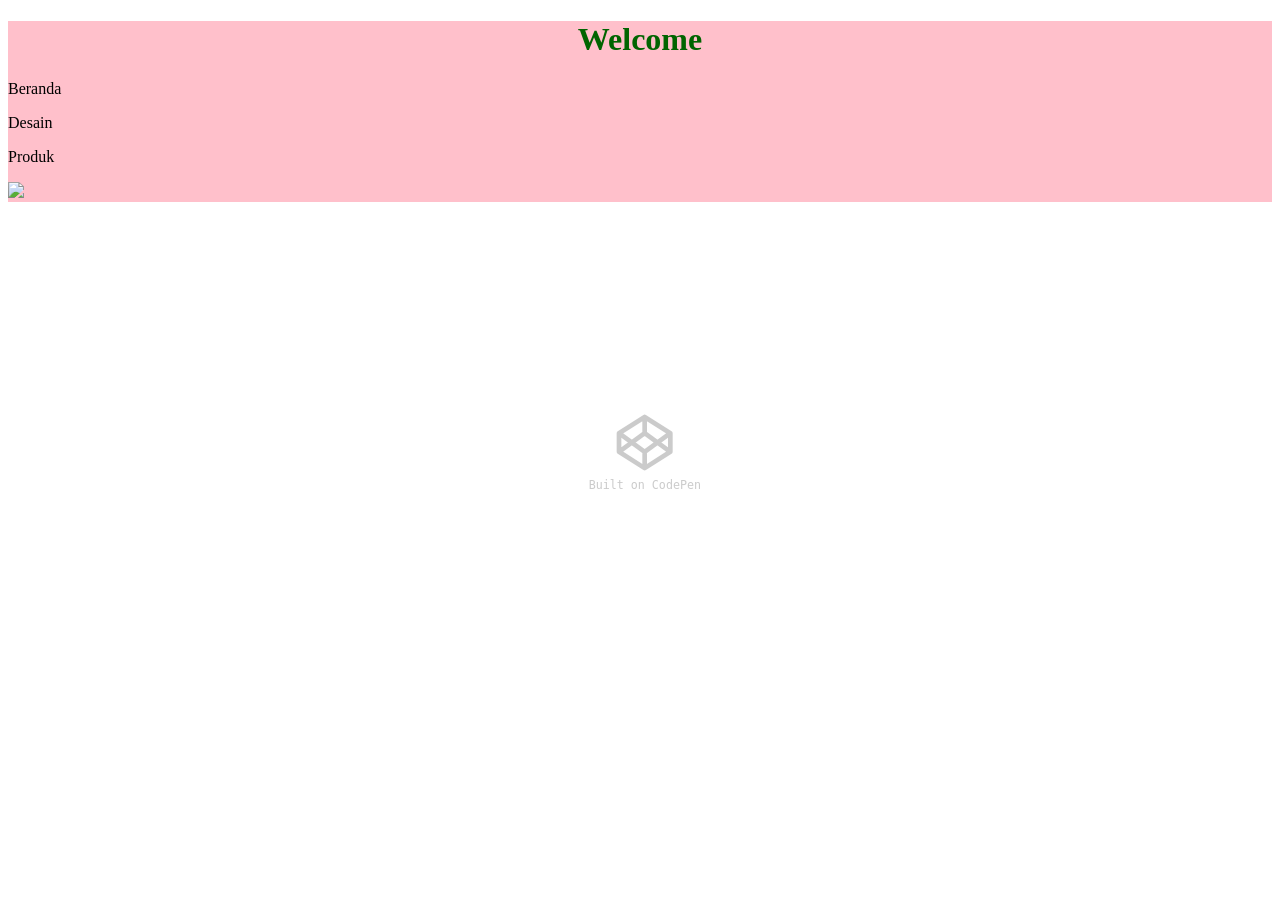
==== index.html @ 93f1508b "index.html" ====
<!DOCTYPE html>
<html lang="en">
  <head>
    <meta charset="UTF-8">
    <link rel="stylesheet" href="./style.css">
    <meta name="viewport" content="width=device-width, initial-scale=1.0">
    <title>Pen</title>
  </head>
  <body>
<h1>Welcome</h1>
<ui></ui>
<p> Beranda </p>
<p> Desain </p>
<p> Produk </p>
<img src="
<marquee>Created by: Rania, Adiva, Kanaya, Fahira</marquee>
    <script src="./script.js"></script>
  </body>
</html>
---- style.css ----
html {
  height: 100%;
  background: 50% 50% no-repeat
    url('data:image/svg+xml,<svg viewBox="-20 -5 60 40" width="140" xmlns="http://www.w3.org/2000/svg" opacity="0.2"><path d="M1 8l11-7 11 7v8l-11 7-11-7zm0 0l11 8 11-8m0 8L12 8 1 16M12 1v7m0 8v7" fill="none" stroke="currentColor" stroke-linejoin="round" stroke-width="2"/><text x="-12" y="32" font-size="5" font-family="monospace" fill="currentColor">Built on CodePen</text></svg>');
h1{text-align:center;
   color:darkgreen;
   font-weight:bold;}
  
body{background-color:Pink;}
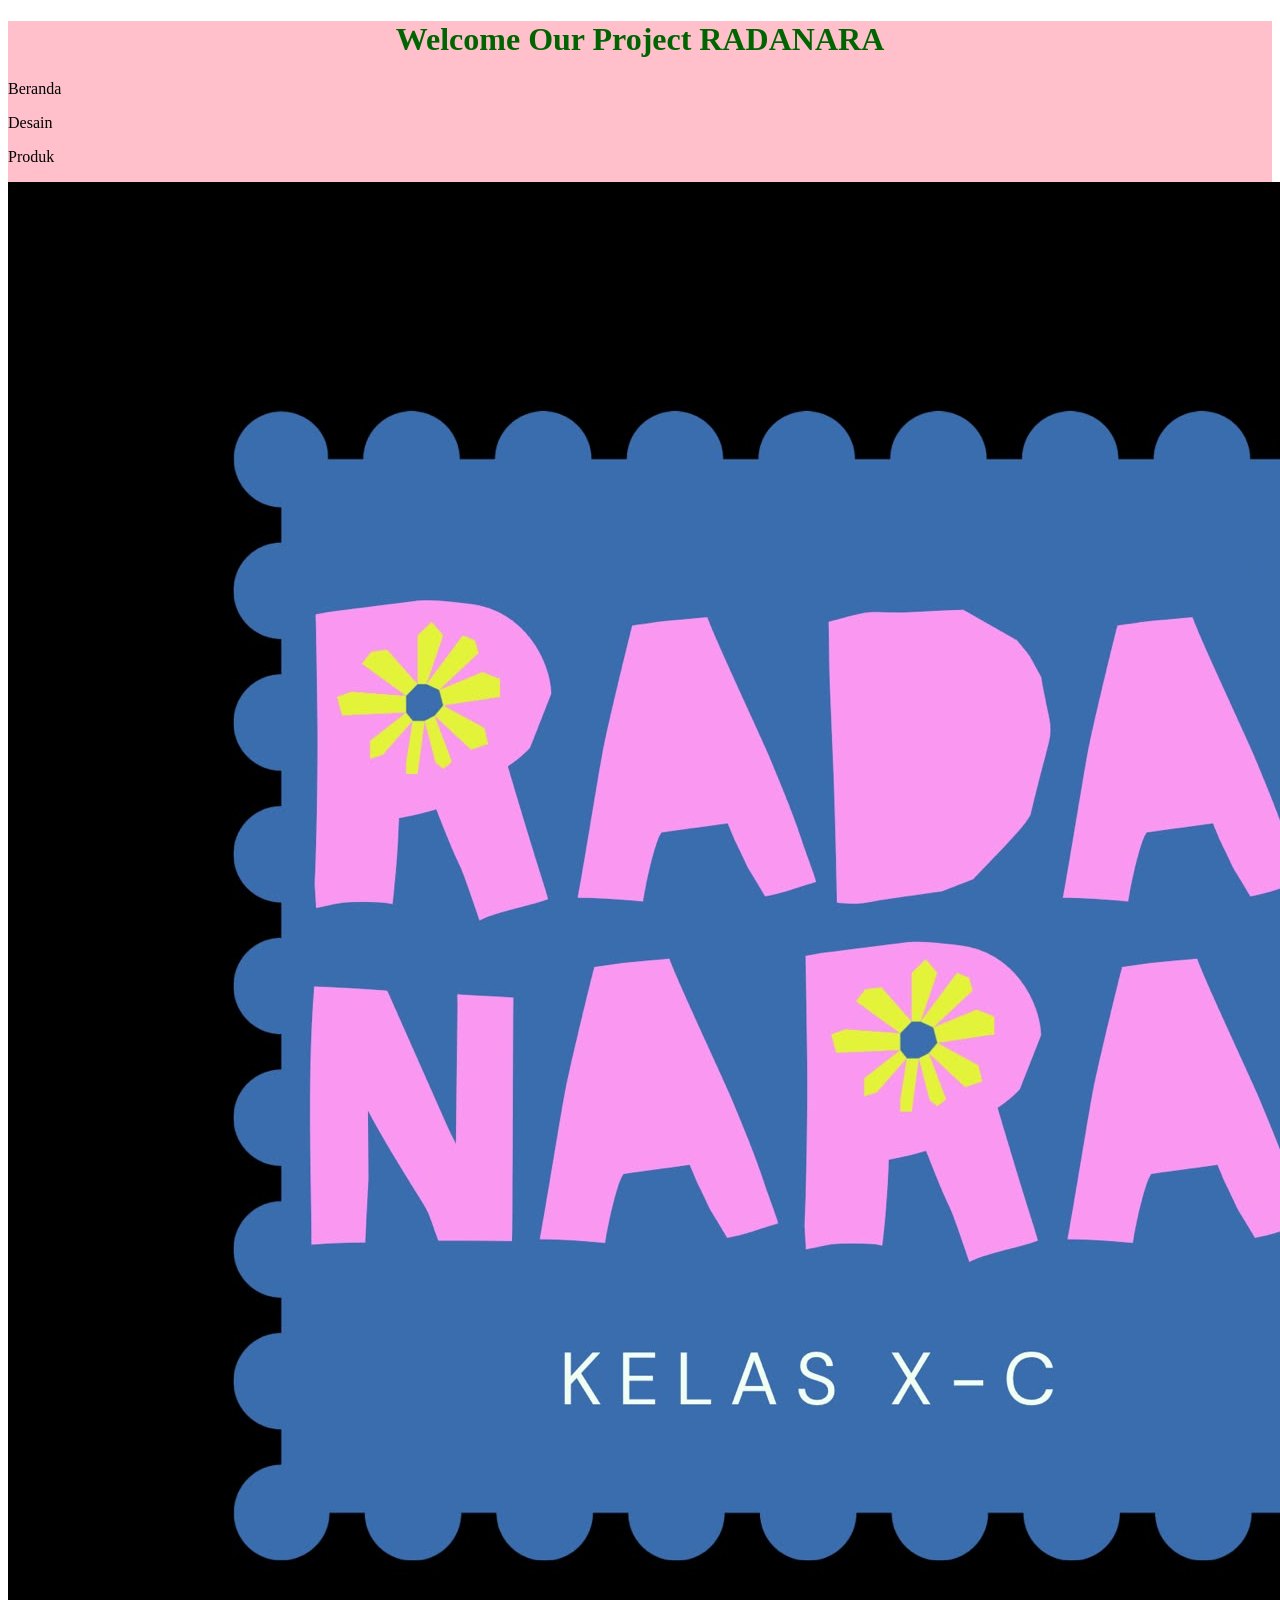
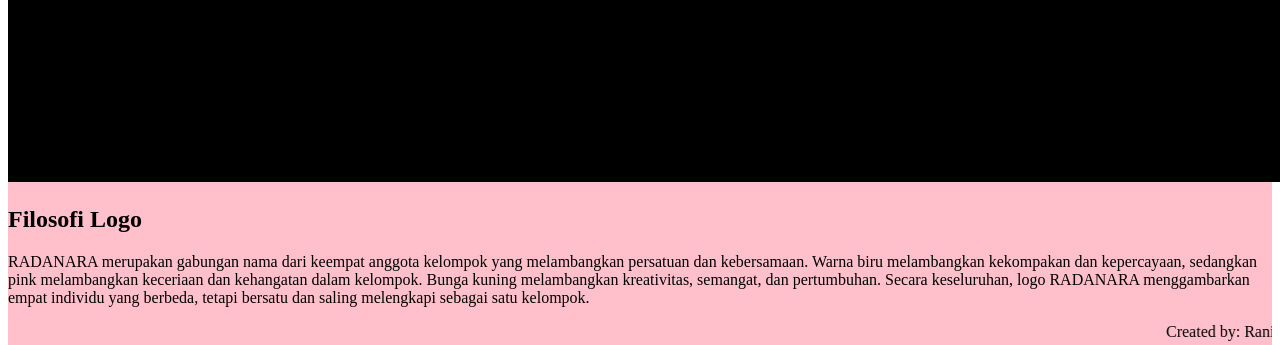
==== commit d1a355e6: "Revise index.html with project details and image Updated the welcome message and added a logo philos" ====
--- a/index.html
+++ b/index.html
@@ -7,12 +7,16 @@
     <title>Pen</title>
   </head>
   <body>
-<h1>Welcome</h1>
+<h1>Welcome Our Project RADANARA</h1>
 <ui></ui>
 <p> Beranda </p>
 <p> Desain </p>
 <p> Produk </p>
-<img src="
+<img src="WhatsApp Image 2026-10-05 at 12.42.28.jpeg">
+<h2>Filosofi Logo</h2>
+<p>RADANARA merupakan gabungan nama dari keempat anggota kelompok yang melambangkan persatuan dan kebersamaan.
+Warna biru melambangkan kekompakan dan kepercayaan, sedangkan pink melambangkan keceriaan dan kehangatan dalam kelompok. Bunga kuning melambangkan kreativitas, semangat, dan pertumbuhan.
+Secara keseluruhan, logo RADANARA menggambarkan empat individu yang berbeda, tetapi bersatu dan saling melengkapi sebagai satu kelompok.</p>
 <marquee>Created by: Rania, Adiva, Kanaya, Fahira</marquee>
     <script src="./script.js"></script>
   </body>
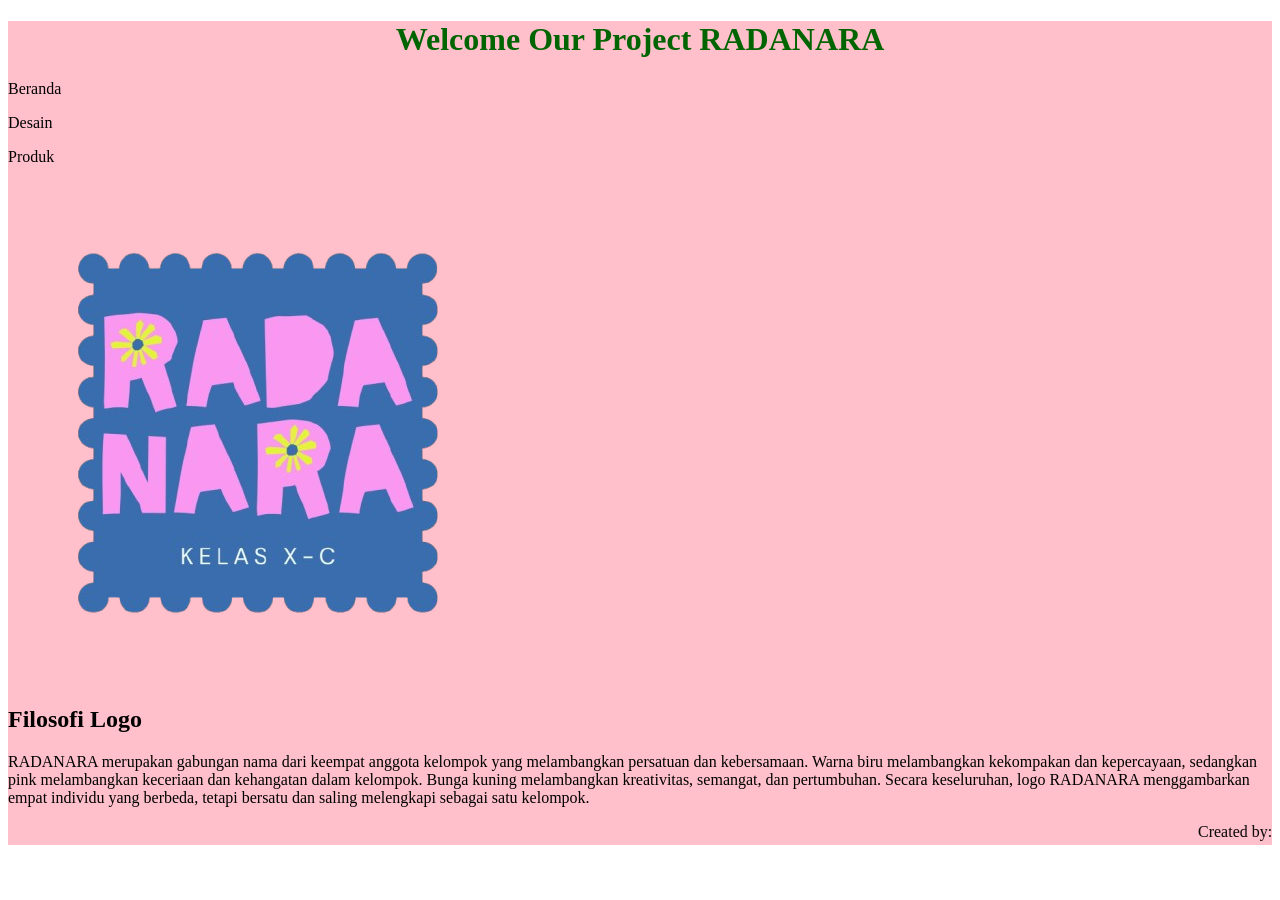
==== commit 2f2b4ede: "Refactor index.html with image and formatting updates Updated image source and fixed formatting issu" ====
--- a/index.html
+++ b/index.html
@@ -12,10 +12,11 @@
 <p> Beranda </p>
 <p> Desain </p>
 <p> Produk </p>
-<img src="WhatsApp Image 2026-10-05 at 12.42.28.jpeg">
+<img src="WhatsApp_Image_2026-10-05_at_12.42.28-removebg-preview.png">
 <h2>Filosofi Logo</h2>
 <p>RADANARA merupakan gabungan nama dari keempat anggota kelompok yang melambangkan persatuan dan kebersamaan.
-Warna biru melambangkan kekompakan dan kepercayaan, sedangkan pink melambangkan keceriaan dan kehangatan dalam kelompok. Bunga kuning melambangkan kreativitas, semangat, dan pertumbuhan.
+Warna biru melambangkan kekompakan dan kepercayaan, sedangkan pink melambangkan keceriaan dan kehangatan dalam kelompok. 
+Bunga kuning melambangkan kreativitas, semangat, dan pertumbuhan.
 Secara keseluruhan, logo RADANARA menggambarkan empat individu yang berbeda, tetapi bersatu dan saling melengkapi sebagai satu kelompok.</p>
 <marquee>Created by: Rania, Adiva, Kanaya, Fahira</marquee>
     <script src="./script.js"></script>
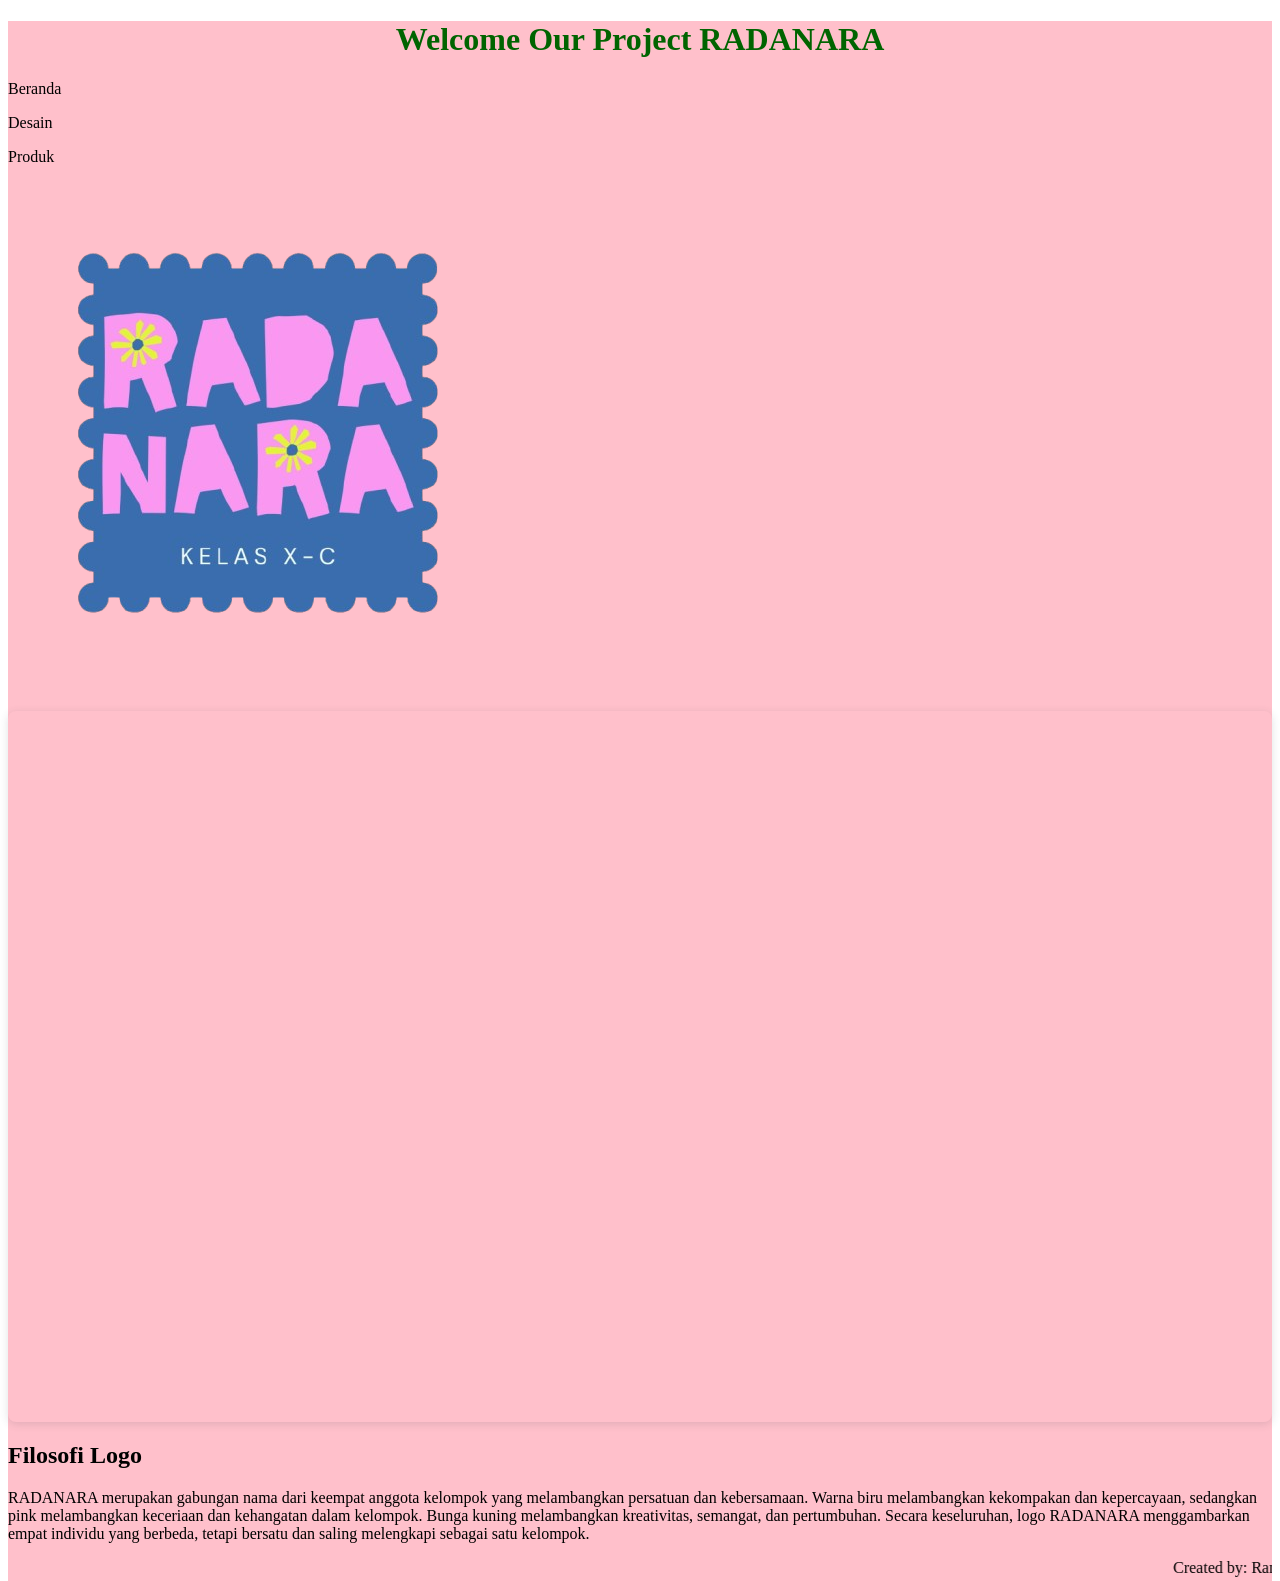
==== commit f93b0714: "Embed Canva design in index.html Added an iframe to embed a Canva design and adjusted layout." ====
--- a/index.html
+++ b/index.html
@@ -13,6 +13,13 @@
 <p> Desain </p>
 <p> Produk </p>
 <img src="WhatsApp_Image_2026-10-05_at_12.42.28-removebg-preview.png">
+<div style="position: relative; width: 100%; height: 0; padding-top: 56.2500%;
+ padding-bottom: 0; box-shadow: 0 2px 8px 0 rgba(63,69,81,0.16); margin-top: 1.6em; margin-bottom: 0.9em; overflow: hidden;
+ border-radius: 8px; will-change: transform;">
+  <iframe loading="lazy" style="position: absolute; width: 100%; height: 100%; top: 0; left: 0; border: none; padding: 0;margin: 0;"
+    src="https://www.canva.com/design/DAHXG7b4NaA/9gYH3itQFJDpWMH8UdNQlw/view?embed" allowfullscreen="allowfullscreen" allow="fullscreen">
+  </iframe>
+</div>
 <h2>Filosofi Logo</h2>
 <p>RADANARA merupakan gabungan nama dari keempat anggota kelompok yang melambangkan persatuan dan kebersamaan.
 Warna biru melambangkan kekompakan dan kepercayaan, sedangkan pink melambangkan keceriaan dan kehangatan dalam kelompok. 
--- a/style.css
+++ b/style.css
@@ -5,5 +5,5 @@
 h1{text-align:center;
    color:darkgreen;
    font-weight:bold;}
-  
+h2{text-align:left:color:purple;font-weight:bold;}  
 body{background-color:Pink;}
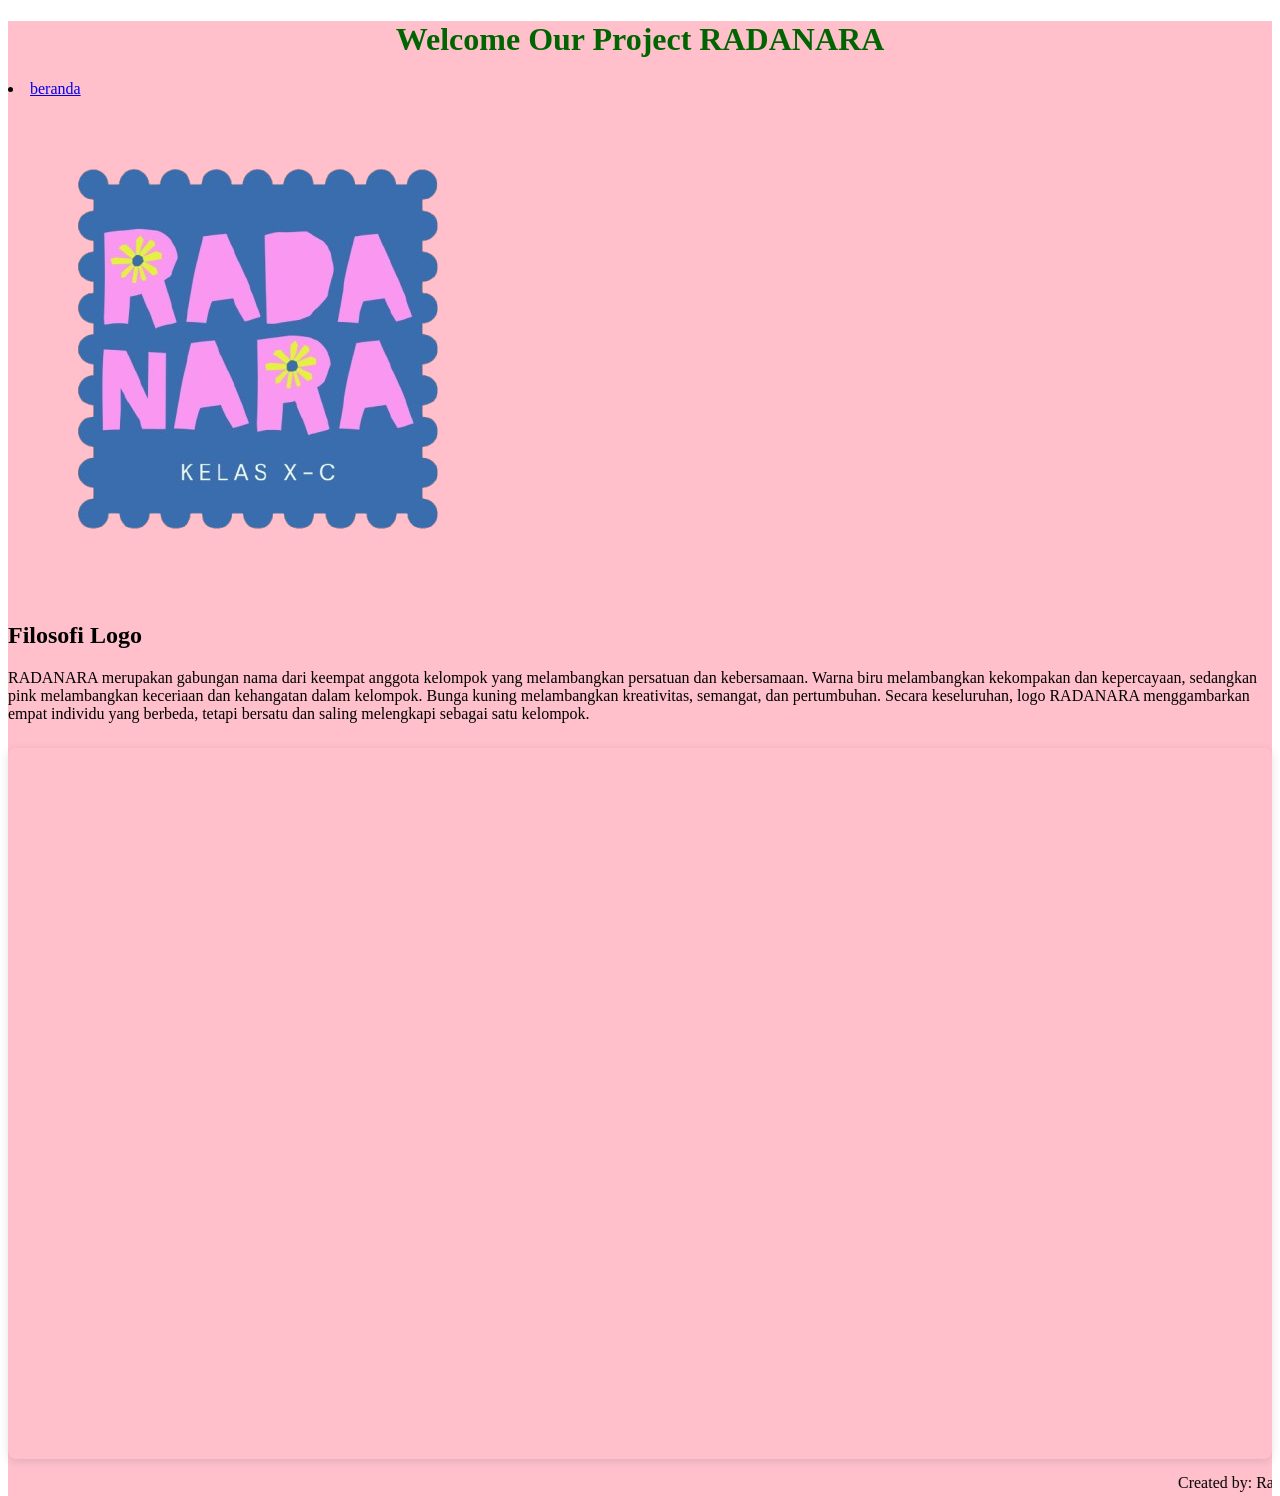
==== commit 1e49d422: "Fix HTML structure and add navigation link" ====
--- a/index.html
+++ b/index.html
@@ -8,11 +8,15 @@
   </head>
   <body>
 <h1>Welcome Our Project RADANARA</h1>
-<ui></ui>
-<p> Beranda </p>
-<p> Desain </p>
-<p> Produk </p>
+<ui>
+<li><a href="index.html">beranda</a></li>
+</ui>
 <img src="WhatsApp_Image_2026-10-05_at_12.42.28-removebg-preview.png">
+<h2>Filosofi Logo</h2>
+<p>RADANARA merupakan gabungan nama dari keempat anggota kelompok yang melambangkan persatuan dan kebersamaan.
+Warna biru melambangkan kekompakan dan kepercayaan, sedangkan pink melambangkan keceriaan dan kehangatan dalam kelompok. 
+Bunga kuning melambangkan kreativitas, semangat, dan pertumbuhan.
+Secara keseluruhan, logo RADANARA menggambarkan empat individu yang berbeda, tetapi bersatu dan saling melengkapi sebagai satu kelompok.</p>
 <div style="position: relative; width: 100%; height: 0; padding-top: 56.2500%;
  padding-bottom: 0; box-shadow: 0 2px 8px 0 rgba(63,69,81,0.16); margin-top: 1.6em; margin-bottom: 0.9em; overflow: hidden;
  border-radius: 8px; will-change: transform;">
@@ -20,12 +24,7 @@
     src="https://www.canva.com/design/DAHXG7b4NaA/9gYH3itQFJDpWMH8UdNQlw/view?embed" allowfullscreen="allowfullscreen" allow="fullscreen">
   </iframe>
 </div>
-<h2>Filosofi Logo</h2>
-<p>RADANARA merupakan gabungan nama dari keempat anggota kelompok yang melambangkan persatuan dan kebersamaan.
-Warna biru melambangkan kekompakan dan kepercayaan, sedangkan pink melambangkan keceriaan dan kehangatan dalam kelompok. 
-Bunga kuning melambangkan kreativitas, semangat, dan pertumbuhan.
-Secara keseluruhan, logo RADANARA menggambarkan empat individu yang berbeda, tetapi bersatu dan saling melengkapi sebagai satu kelompok.</p>
-<marquee>Created by: Rania, Adiva, Kanaya, Fahira</marquee>
+    <marquee>Created by: Rania, Adiva, Kanaya, Fahira</marquee>
     <script src="./script.js"></script>
   </body>
 </html>
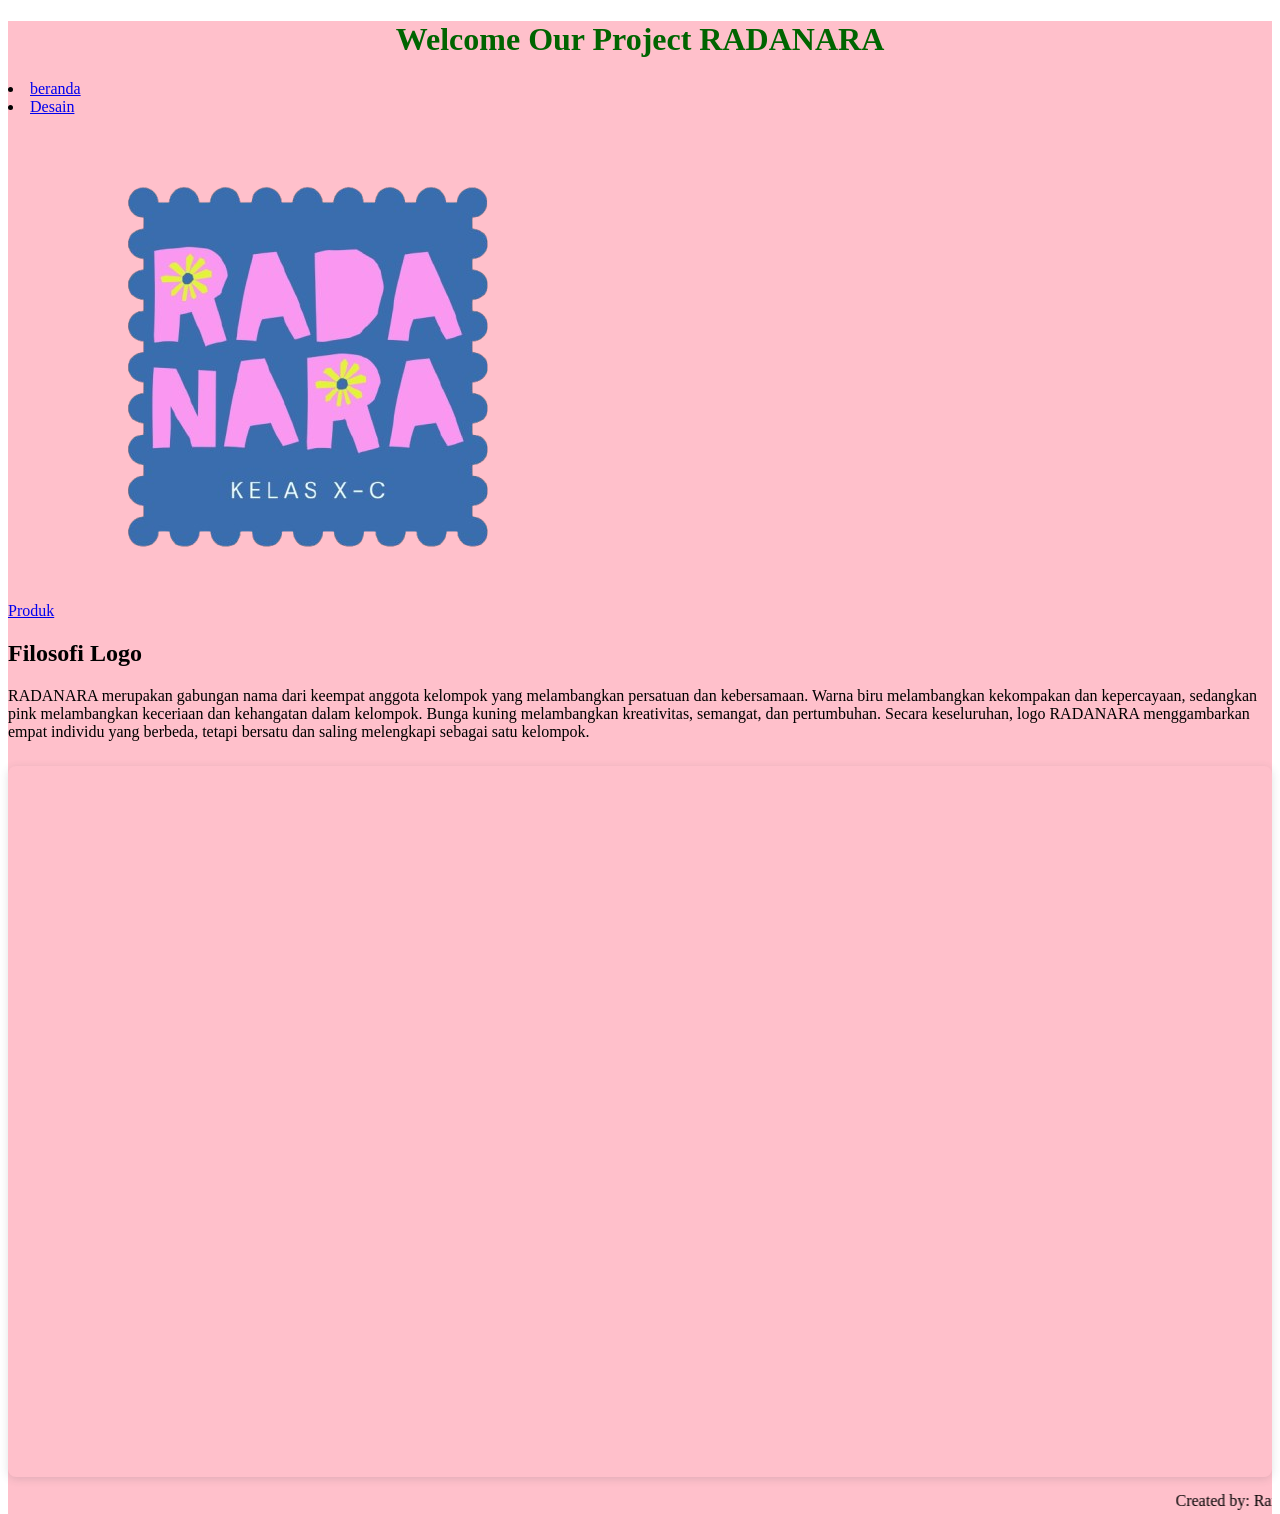
==== commit 971f6565: "Update index.html" ====
--- a/index.html
+++ b/index.html
@@ -9,7 +9,9 @@
   <body>
 <h1>Welcome Our Project RADANARA</h1>
 <ui>
-<li><a href="index.html">beranda</a></li>
+  <li><a href="index.html">beranda</a></li>
+  <li><a href="desain.html">Desain</a></li
+  <li><a href="produk.html">Produk</a></li>                                      
 </ui>
 <img src="WhatsApp_Image_2026-10-05_at_12.42.28-removebg-preview.png">
 <h2>Filosofi Logo</h2>
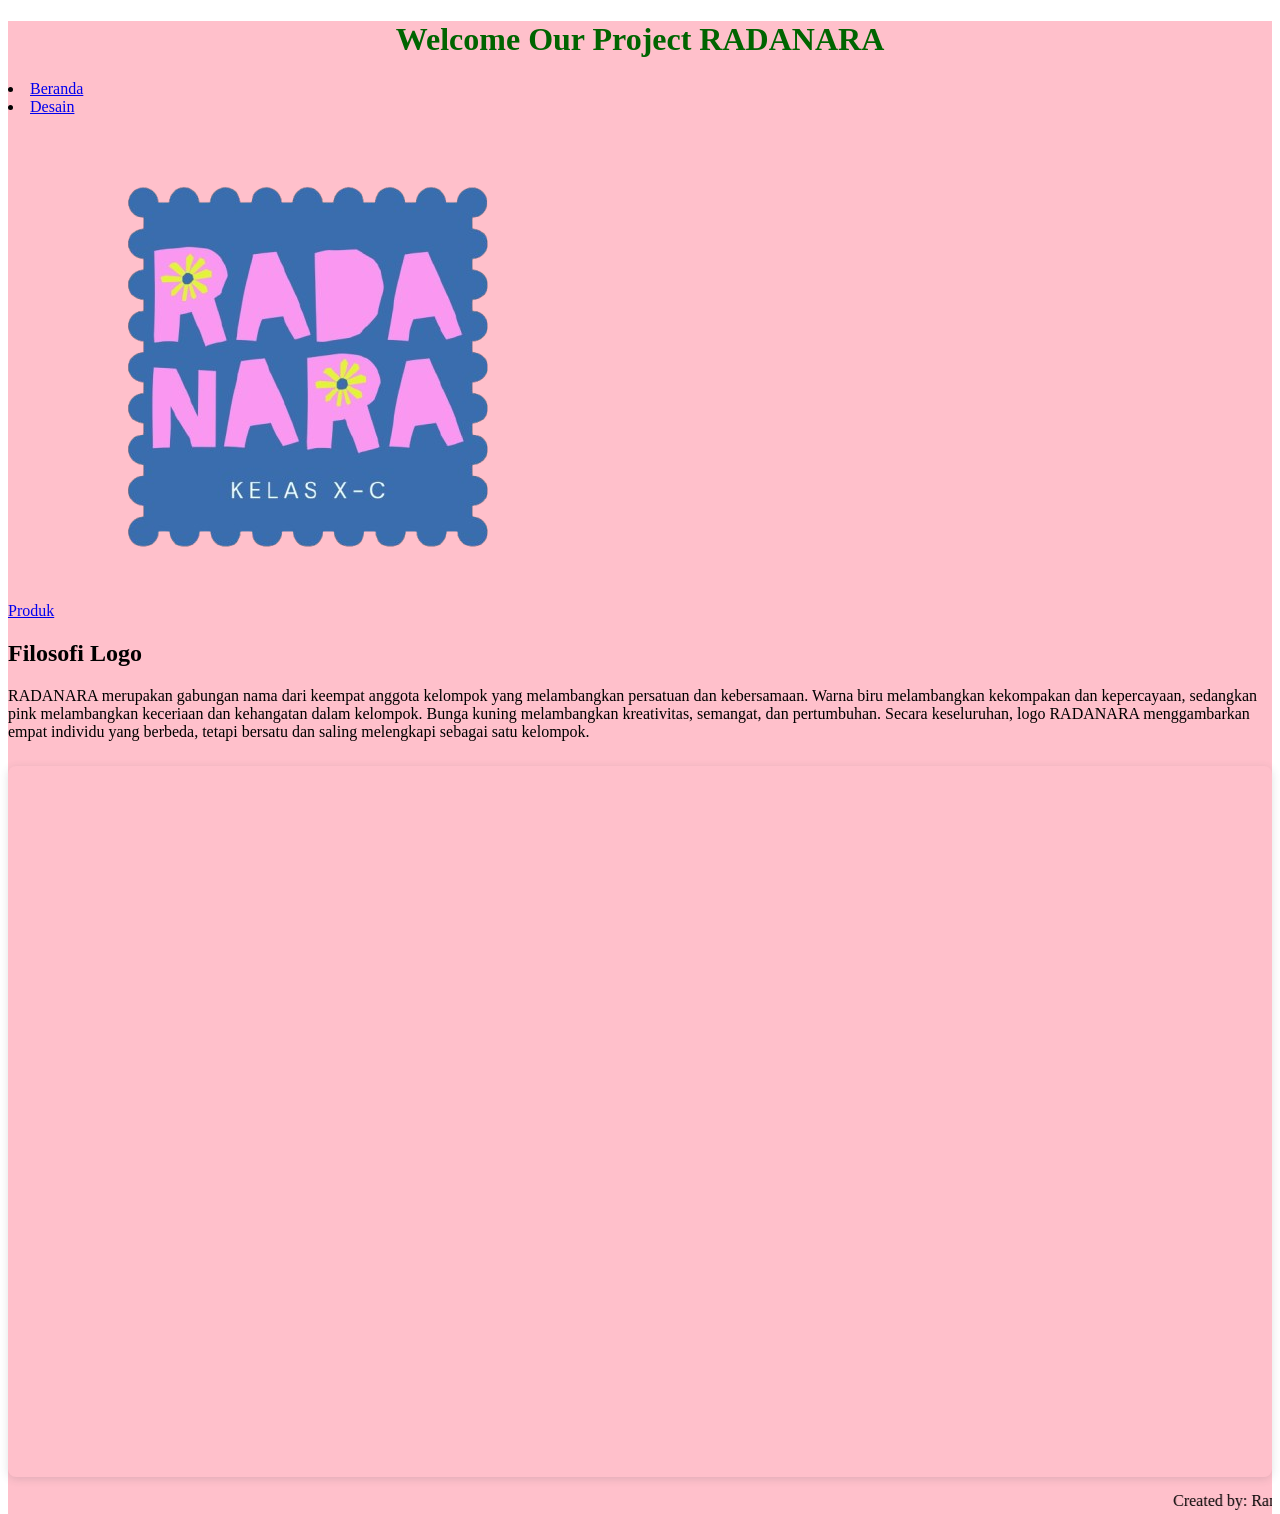
==== commit e6c16f01: "Fix HTML structure and update list items" ====
--- a/index.html
+++ b/index.html
@@ -9,7 +9,7 @@
   <body>
 <h1>Welcome Our Project RADANARA</h1>
 <ui>
-  <li><a href="index.html">beranda</a></li>
+  <li><a href="index.html">Beranda</a></li>
   <li><a href="desain.html">Desain</a></li
   <li><a href="produk.html">Produk</a></li>                                      
 </ui>
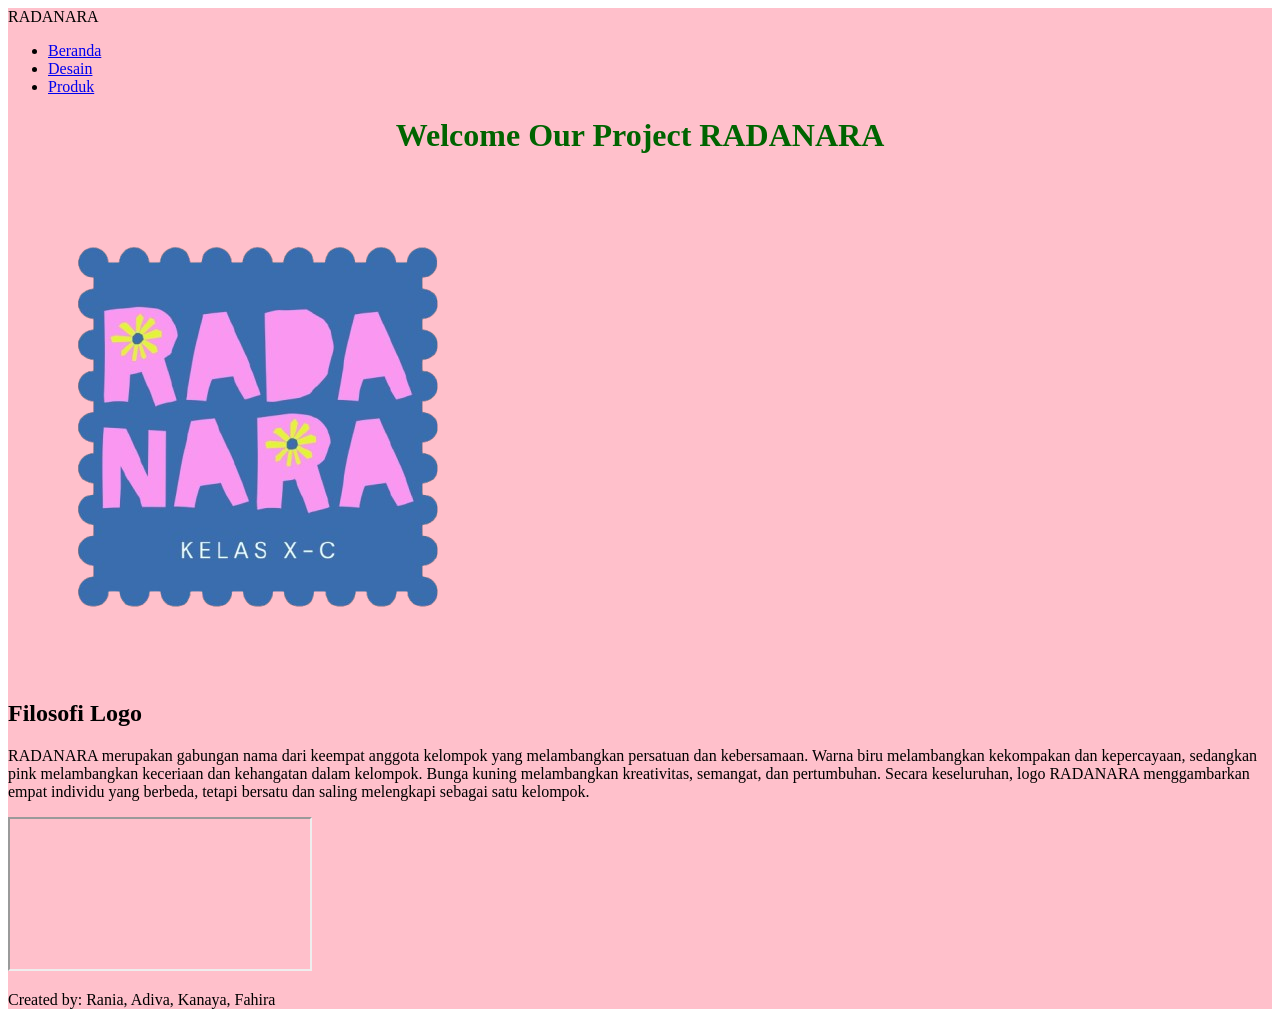
==== commit 0338f27a: "Update index.html" ====
--- a/index.html
+++ b/index.html
@@ -1,32 +1,62 @@
 <!DOCTYPE html>
-<html lang="en">
-  <head>
+<html lang="id">
+<head>
     <meta charset="UTF-8">
+    <meta name="viewport" content="width=device-width, initial-scale=1.0">
+    <title>RADANARA</title>
     <link rel="stylesheet" href="./style.css">
-    <meta name="viewport" content="width=device-width, initial-scale=1.0">
-    <title>Pen</title>
-  </head>
-  <body>
-<h1>Welcome Our Project RADANARA</h1>
-<ui>
-  <li><a href="index.html">Beranda</a></li>
-  <li><a href="desain.html">Desain</a></li
-  <li><a href="produk.html">Produk</a></li>                                      
-</ui>
-<img src="WhatsApp_Image_2026-10-05_at_12.42.28-removebg-preview.png">
-<h2>Filosofi Logo</h2>
-<p>RADANARA merupakan gabungan nama dari keempat anggota kelompok yang melambangkan persatuan dan kebersamaan.
-Warna biru melambangkan kekompakan dan kepercayaan, sedangkan pink melambangkan keceriaan dan kehangatan dalam kelompok. 
-Bunga kuning melambangkan kreativitas, semangat, dan pertumbuhan.
-Secara keseluruhan, logo RADANARA menggambarkan empat individu yang berbeda, tetapi bersatu dan saling melengkapi sebagai satu kelompok.</p>
-<div style="position: relative; width: 100%; height: 0; padding-top: 56.2500%;
- padding-bottom: 0; box-shadow: 0 2px 8px 0 rgba(63,69,81,0.16); margin-top: 1.6em; margin-bottom: 0.9em; overflow: hidden;
- border-radius: 8px; will-change: transform;">
-  <iframe loading="lazy" style="position: absolute; width: 100%; height: 100%; top: 0; left: 0; border: none; padding: 0;margin: 0;"
-    src="https://www.canva.com/design/DAHXG7b4NaA/9gYH3itQFJDpWMH8UdNQlw/view?embed" allowfullscreen="allowfullscreen" allow="fullscreen">
-  </iframe>
-</div>
-    <marquee>Created by: Rania, Adiva, Kanaya, Fahira</marquee>
+</head>
+<body>
+
+    <!-- Navbar -->
+    <nav class="navbar">
+        <div class="logo">RADANARA</div>
+
+        <ul class="nav-menu">
+            <li><a href="index.html" class="active">Beranda</a></li>
+            <li><a href="desain.html">Desain</a></li>
+            <li><a href="produk.html">Produk</a></li>
+        </ul>
+    </nav>
+
+    <!-- Konten utama -->
+    <main class="container">
+        <h1>Welcome Our Project RADANARA</h1>
+
+        <img
+            src="WhatsApp_Image_2026-10-05_at_12.42.28-removebg-preview.png"
+            alt="Logo RADANARA"
+            class="logo-image"
+        >
+
+        <h2>Filosofi Logo</h2>
+
+        <p class="filosofi">
+            RADANARA merupakan gabungan nama dari keempat anggota kelompok
+            yang melambangkan persatuan dan kebersamaan. Warna biru melambangkan
+            kekompakan dan kepercayaan, sedangkan pink melambangkan keceriaan
+            dan kehangatan dalam kelompok. Bunga kuning melambangkan kreativitas,
+            semangat, dan pertumbuhan. Secara keseluruhan, logo RADANARA
+            menggambarkan empat individu yang berbeda, tetapi bersatu dan
+            saling melengkapi sebagai satu kelompok.
+        </p>
+
+        <!-- Embed Canva -->
+        <div class="canva-container">
+            <iframe
+                src="https://www.canva.com/design/DAHXG7b4NaA/9gYH3itQFJDpWMH8UdNQlw/view?embed"
+                title="Desain Canva RADANARA"
+                loading="lazy"
+                allowfullscreen>
+            </iframe>
+        </div>
+    </main>
+
+    <!-- Footer -->
+    <footer>
+        <p>Created by: Rania, Adiva, Kanaya, Fahira</p>
+    </footer>
+
     <script src="./script.js"></script>
-  </body>
+</body>
 </html>
